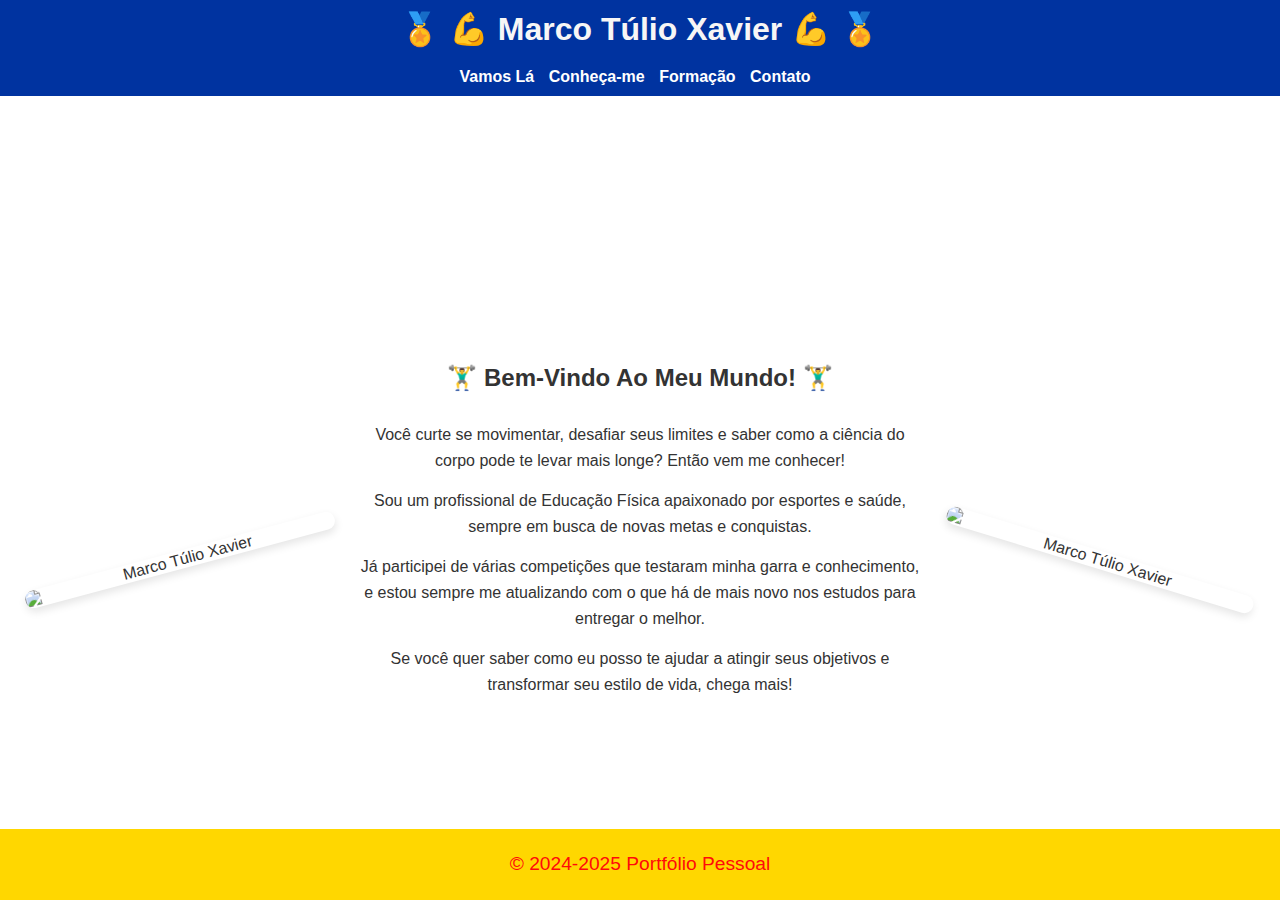
==== index.html @ 8d284023 "Add files via upload" ====
<!DOCTYPE html>
<html lang="pt-br">
<head>
    <meta charset="UTF-8">
    <meta name="viewport" content="width=device-width, initial-scale=1.0">
    <title> Marco Túlio Xavier </title>
    <link rel="stylesheet" href="styles.css">
</head>
<body>
    <header>
        <h1>🏅 💪 Marco Túlio Xavier 💪 🏅 </h1>
        <nav>
            <ul>
                <li><a href="index.html">Vamos Lá</a></li>
                <li><a href="sobre.html">Conheça-me</a></li>
                <li><a href="formacao.html">Formação</a></li>
                <li><a href="contato.html">Contato</a></li>
            </ul>
        </nav>
    </header>
    <main>
        <div class="container">
            <h2>🏋️‍♂️  Bem-Vindo Ao Meu Mundo! 🏋️‍♂️</h2>
            <div class="intro-content">
                <img src="imagens/one.jpg" alt="Marco Túlio Xavier" class="profile-img left">
                <div class="text">
                    <p>Você curte se movimentar, desafiar seus limites e saber como a ciência do corpo pode te levar mais longe? Então vem me conhecer!</p>
                    <p>Sou um profissional de Educação Física apaixonado por esportes e saúde, sempre em busca de novas metas e conquistas.</p>
                    <p>Já participei de várias competições que testaram minha garra e conhecimento, e estou sempre me atualizando com o que há de mais novo nos estudos para entregar o melhor.</p>
                    <p>Se você quer saber como eu posso te ajudar a atingir seus objetivos e transformar seu estilo de vida, chega mais!</p>
                    
                </div>
                <img src="imagens/tree.jpg" alt="Marco Túlio Xavier" class="profile-img right">
            </div>
        </div>
    </main>
    <footer>
        <p>&copy; 2024-2025 Portfólio Pessoal</p>
    </footer>
</body>
</html>
---- styles.css ----
/* Reseta o margin e padding padrão dos elementos */
* {
    margin: 0;
    padding: 0;
    box-sizing: border-box;
}

/* Define o estilo do body */
body {
    font-family: 'Oswald', sans-serif;
    color: #333;
    background-color: #fff;
    text-align: center;
}

/* Define o estilo do header */
header {
    background-color: #0033A0; /* Azul Escuro */
    color: rgb(245, 7, 7);
    padding: 10px 0;
    text-align: center;
}

header h1 {
    margin-bottom: 20px;
    color: rgb(247, 246, 246);
}

/* Estilo do menu de navegação */
nav ul {
    list-style: none;
    padding: 0;
    font-family: 'Oswald', sans-serif;
    text-align: center;
}

nav ul li {
    display: inline;
    margin-right: 10px;
}

nav ul li a {
    color: white;
    text-decoration: none;
    font-weight: bold;
}

nav ul li a:hover {
    text-decoration: underline;
}

/* Define o estilo do main */
main {
    padding: 20px;
    font-family: 'Oswald', sans-serif;
}

/* Estilo para títulos h2 */
h2 {
    margin-top: 20%;
    margin-bottom: 15px;
    font-family: 'Oswald', sans-serif;
}

/* Estilo para parágrafos */
p {
    margin-top: 15px;
    margin-bottom: 15px;
    line-height: 1.6;
}

/* Define o estilo do footer */
footer {
    background-color: #FFD700; /* Amarelo */
    color: #ff0a0a; /* Vermelho */
    text-align: center;
    padding: 5px 0; /* Reduz o padding para fazer a faixa mais fina */
    position: fixed;
    width: 100%;
    bottom: 0;
    font-family: 'Oswald', sans-serif;
    font-size: 1.2em; /* Ajuste o tamanho da fonte conforme necessário */
    line-height: 1.2; /* Ajusta a altura da linha para melhorar a legibilidade do texto */
}



/* Estilo para a seção de introdução */
.intro-content {
    display: flex;
    align-items: center; /* Alinha verticalmente */
    justify-content: space-between; /* Espaça as imagens e o texto */
    flex-wrap: wrap; /* Permite que o conteúdo se ajuste em diferentes tamanhos de tela */
    gap: 20px; /* Espaço entre o texto e as imagens */
}

/* Estilo para o texto */
.text {
    flex: 1; /* Faz o texto ocupar o espaço disponível */
    max-width: 600px; /* Limita a largura máxima do texto */
    margin: 0 auto; /* Centraliza o texto */
}

/* Estilo para as imagens do perfil */
.profile-img {
    width: 320px; /* Ajusta a largura das imagens */
    height: auto; /* Mantém a proporção da imagem */
    border-radius: 10px; /* Bordas arredondadas */
    box-shadow: 0 4px 8px rgba(0, 0, 0, 0.1); /* Sombra suave */
}

/* Imagem à esquerda */
.profile-img.left {
    transform: rotate(-15deg); /* Rotaciona a imagem à esquerda */
}

/* Imagem à direita */
.profile-img.right {
    transform: rotate(17deg); /* Rotaciona a imagem à direita */
}

/* Estilo para o formulário de contato */
form {
    display: flex;
    flex-direction: column;
    max-width: 600px; /* Ajusta o tamanho máximo do formulário */
    margin: 0 auto; /* Centraliza o formulário na página */
    padding: 8px; /* Adiciona um pouco de espaço interno */
    border-radius: 8px; /* Adiciona bordas arredondadas */
    background-color: #FFD700; /*  */
    box-shadow: 0 4px 8px rgba(0, 0, 0, 0.1); /* Corrige a sintaxe da sombra */
    font-family: 'Oswald', sans-serif; /* Atualiza a fonte */
    text-align: center; /* Centraliza o texto dentro do formulário */
}

form label {
    margin-top:15px; /* Espaço acima dos labels */
    margin-bottom: 2px; /* Espaço abaixo dos labels */
    display: block; /* Faz com que o label ocupe a largura total */
}

form input, form textarea {
    margin-top: 2px; /* Espaço acima dos campos */
    padding: 2px;
    border: 2px solid #000; /* Preto */
    width: 100%; /* Faz os campos ocuparem toda a largura do formulário */
    box-sizing: border-box; /* Inclui o padding e a borda no tamanho total do campo */
    font-family: 'Oswald', sans-serif; /* Atualiza a fonte */
}

form textarea {
    resize: vertical; /* Permite redimensionar o campo de texto apenas na vertical */
    min-height: 80px; /* Altura mínima para o campo de texto */
}

form button {
    margin-top: 5px; /* Espaço acima do botão */
    padding: 5px;
    border: none;
    background-color: #0033A0; /* Azul Vibrante */
    color: #FFFFFF; /* Branco */
    cursor: pointer;
    width: 50%; /* Faz o botão ocupar metade da largura do formulário */
    align-self: center; /* Centraliza o botão horizontalmente no formulário */
    border-radius: 4px; /* Bordas arredondadas */
    font-family: 'Oswald', sans-serif; /* Atualiza a fonte */
}

form button:hover {
    background-color: #C8102E; /* Vermelho mais escuro */
}
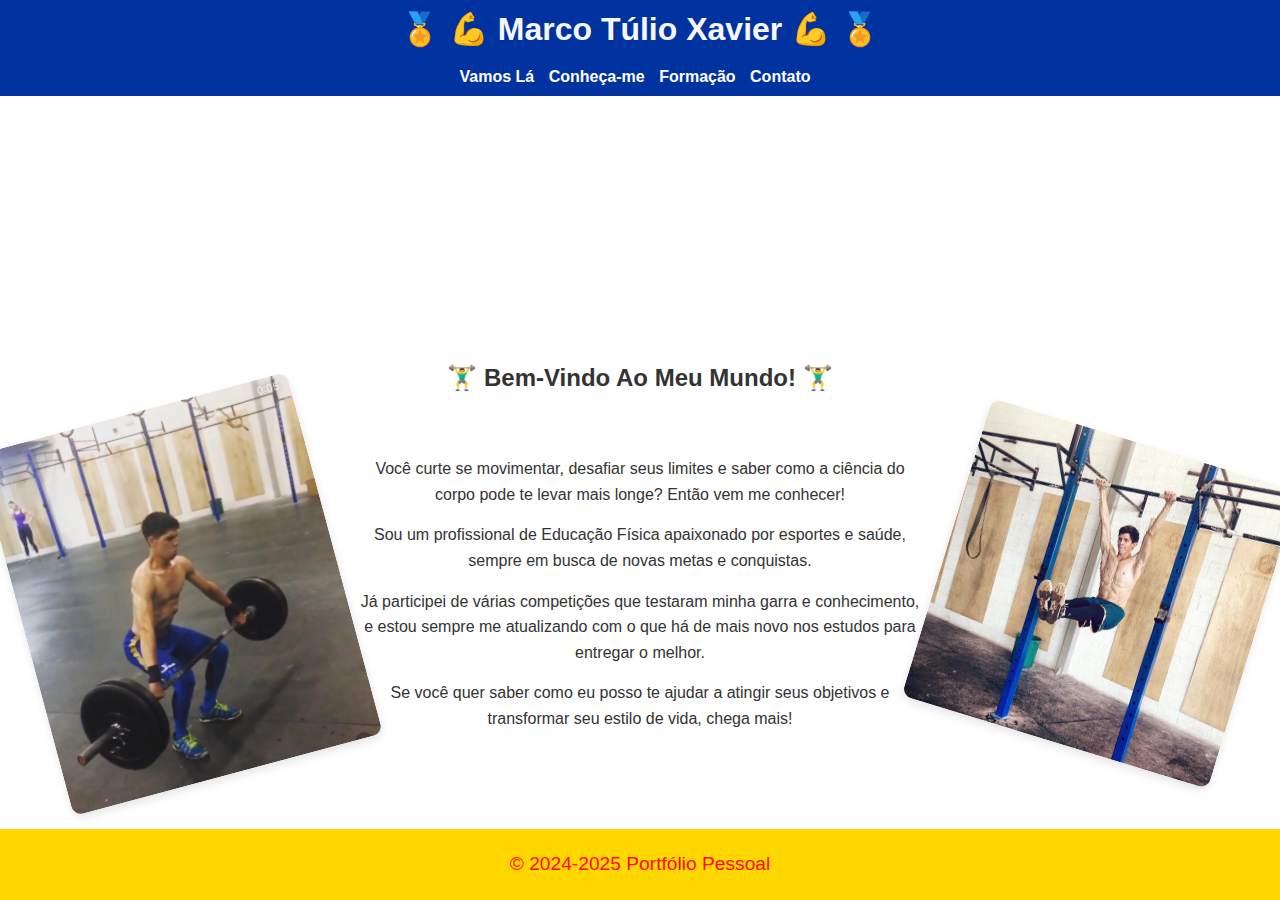
==== commit 1ffaa19a: "Update index.html" ====
--- a/index.html
+++ b/index.html
@@ -22,7 +22,7 @@
         <div class="container">
             <h2>🏋️‍♂️  Bem-Vindo Ao Meu Mundo! 🏋️‍♂️</h2>
             <div class="intro-content">
-                <img src="imagens/one.jpg" alt="Marco Túlio Xavier" class="profile-img left">
+                <img src="one.jpg" alt="Marco Túlio Xavier" class="profile-img left">
                 <div class="text">
                     <p>Você curte se movimentar, desafiar seus limites e saber como a ciência do corpo pode te levar mais longe? Então vem me conhecer!</p>
                     <p>Sou um profissional de Educação Física apaixonado por esportes e saúde, sempre em busca de novas metas e conquistas.</p>
@@ -30,7 +30,7 @@
                     <p>Se você quer saber como eu posso te ajudar a atingir seus objetivos e transformar seu estilo de vida, chega mais!</p>
                     
                 </div>
-                <img src="imagens/tree.jpg" alt="Marco Túlio Xavier" class="profile-img right">
+                <img src="tree.jpg" alt="Marco Túlio Xavier" class="profile-img right">
             </div>
         </div>
     </main>
